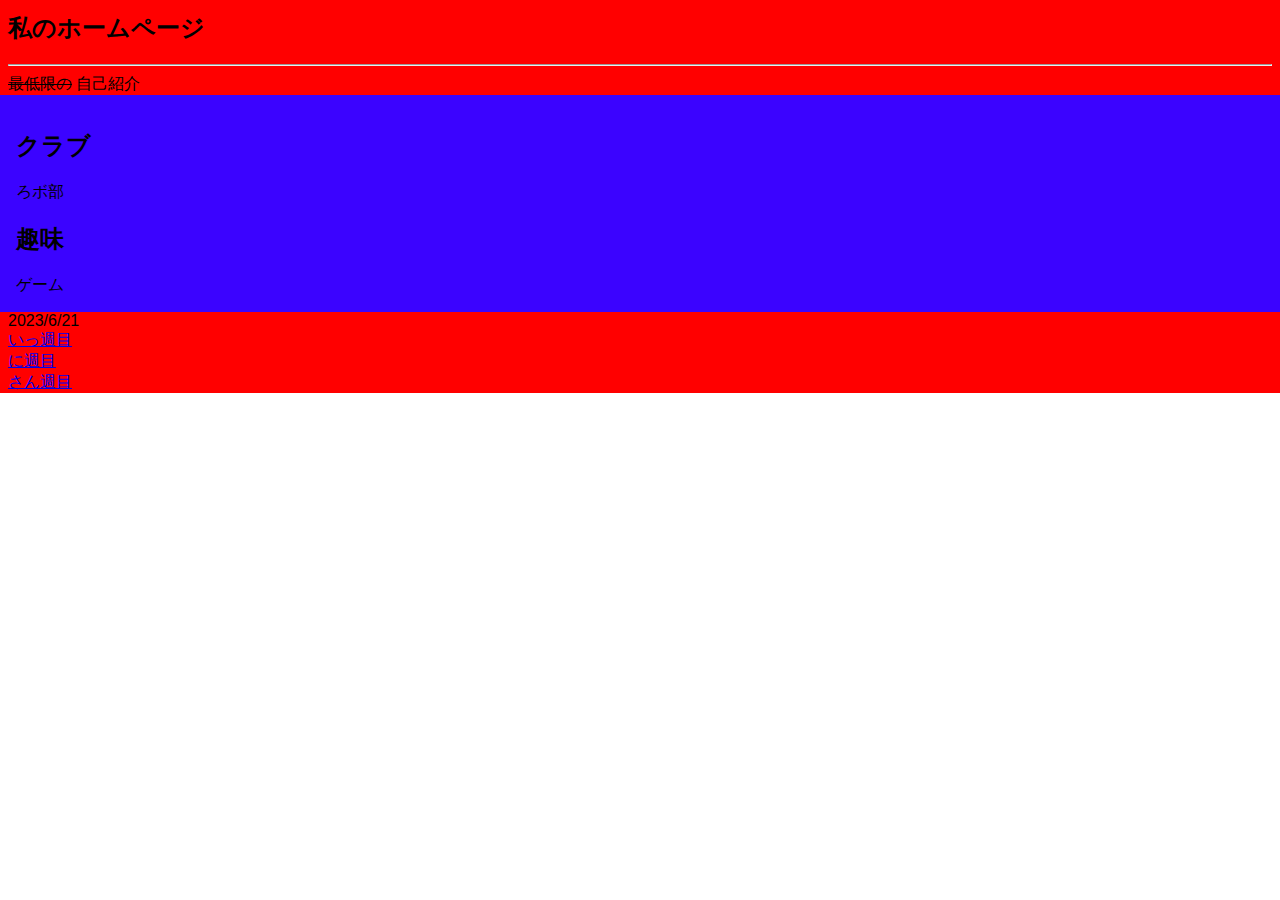
==== index.html @ f5c74d6b "Update index.html" ====
<!DOCTYPE html>
<html lang='ja'>
<head>
  <meta charset='utf-8'>
  <title>うぇぶぺえじ</title>
  <meta property="og:title" content="タイトル">
  <meta property="og:description" content="せつめいせつめい">
  <meta name="theme-color" content="#ECECF7">
  <meta name="msapplication-TileColor" content="#ECECF7">
  <link rel="icon" type="image/png" xhref="icon.png">
  <link rel="apple-touch-icon" xhref="icon.png">
  <meta name="msapplication-square310x310logo" xcontent="icon.png">
  <meta name="twitter:card" content="summary_large_image">
  <meta property="og:image" content="https://yourdomain/ogp.jpg">
  <meta name="twitter:image" content="https://yourdomain/ogp.jpg">

  <meta name="viewport" content="width=device-width, initial-scale=1.0">
  <meta name="format-detection" content="telephone=no">

  <link rel="stylesheet" href="index.css">
</head>
<body>
  <div class=header>
    <h1>私のホームページ</h1>
    <hr>
    <div><strike> 最低限の</strike> 自己紹介</div>
  </div>
  <div class=main>
    <div>
      <h2>クラブ</h2>
      <div>
        ろボ部
      </div>
    </div>

    <div>
      <h2>趣味</h2>
      <div>
        ゲーム
      </div>
    </div>
  </div>
  <div class=footer>
    2023/6/21
    <div>
    <a href="https://shunichi256.github.io/web2023/rep01.html">いっ週目</a><br>
    <a href="https://shunichi256.github.io/web2023/rep02.html">に週目</a><br>
    <a href="https://shunichi256.github.io/web2023/rep03.html">さん週目</a><br>
  </div>
    </div>
</body>
</html>
---- index.css ----
body {
  font-family: sans-serif;
  margin: 0;
  padding: 0;
}
.header {
  background-color: red;
  padding: 0 .5em;
}
.footer {
  background-color: red;
  padding: 0 .5em;
}
.main {
  background-color: #3B03FF;
  padding: 1em;
}
h1 {
  font-size: 147%;
  margin: 0 0;
  padding: .5em 0;
}
div {
  padding: 0vw 0vh;
  margin: 0vw 0vh;
}
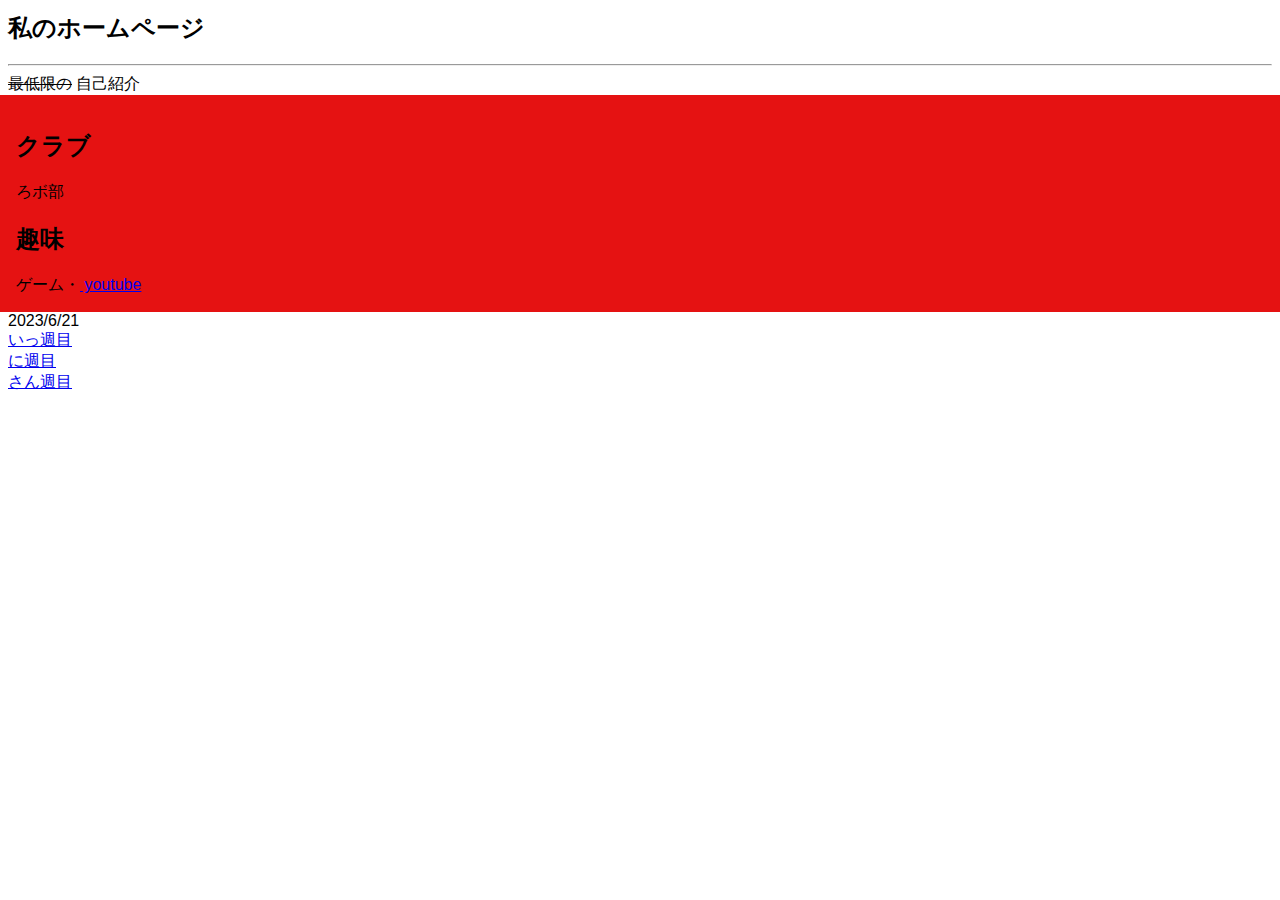
==== commit e6880037: "Update index.html" ====
--- a/index.html
+++ b/index.html
@@ -36,7 +36,7 @@
     <div>
       <h2>趣味</h2>
       <div>
-        ゲーム
+        ゲーム・<a href="https://www.youtube.com/watch?v=EG6JxFPwKGs"> youtube</a>
       </div>
     </div>
   </div>
--- a/index.css
+++ b/index.css
@@ -4,15 +4,15 @@
   padding: 0;
 }
 .header {
-  background-color: red;
+  background-color: white;
   padding: 0 .5em;
 }
 .footer {
-  background-color: red;
+  background-color: white;
   padding: 0 .5em;
 }
 .main {
-  background-color: #3B03FF;
+  background-color: #E51212;
   padding: 1em;
 }
 h1 {
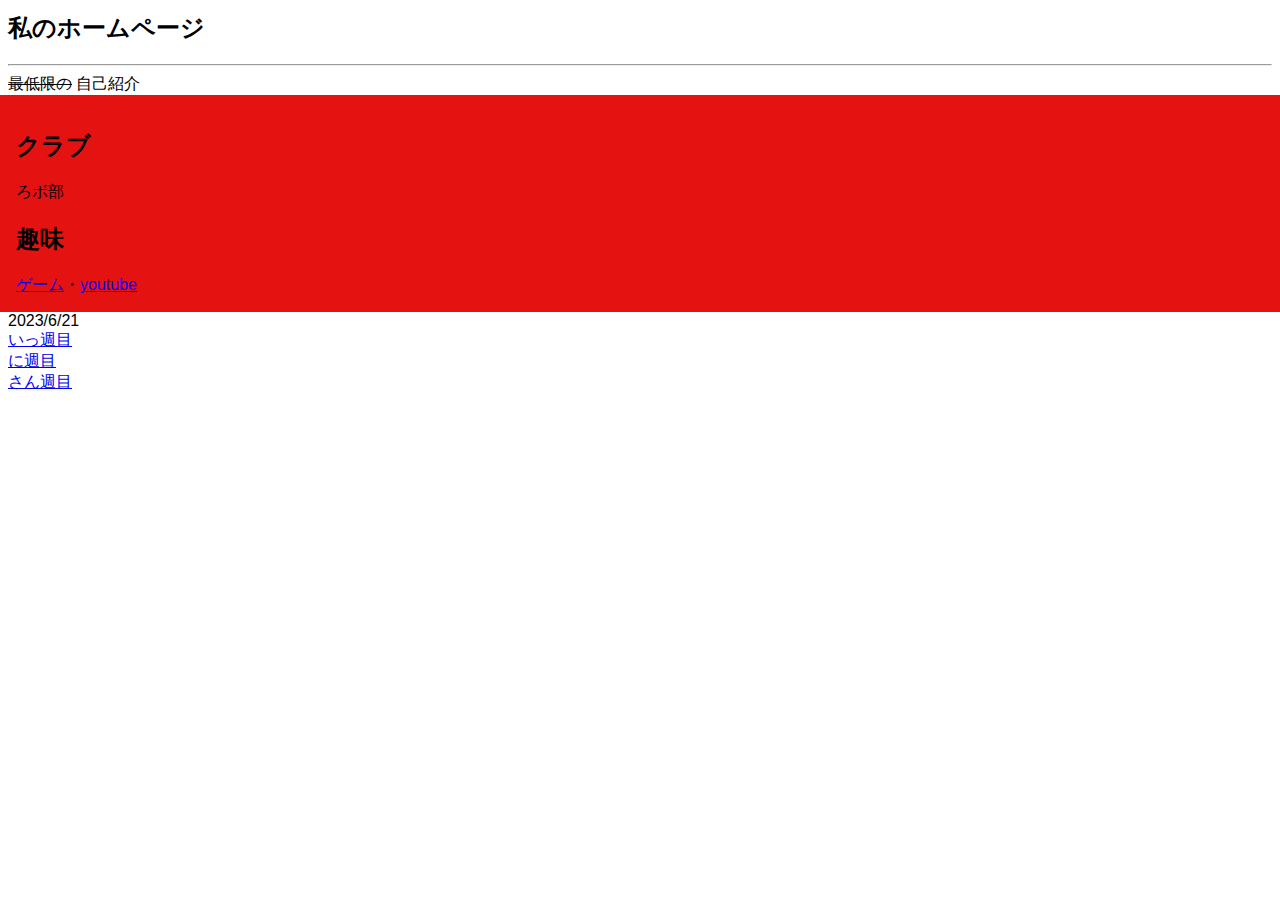
==== commit e6b9a494: "Update index.html" ====
--- a/index.html
+++ b/index.html
@@ -6,7 +6,7 @@
   <meta property="og:title" content="タイトル">
   <meta property="og:description" content="せつめいせつめい">
   <meta name="theme-color" content="#ECECF7">
-  <meta name="msapplication-TileColor" content="#ECECF7">
+  <meta name="msapplication-TileColor" content="#E0ECF7">
   <link rel="icon" type="image/png" xhref="icon.png">
   <link rel="apple-touch-icon" xhref="icon.png">
   <meta name="msapplication-square310x310logo" xcontent="icon.png">
@@ -36,7 +36,7 @@
     <div>
       <h2>趣味</h2>
       <div>
-        ゲーム・<a href="https://www.youtube.com/watch?v=EG6JxFPwKGs"> youtube</a>
+        <a href="https://deltarune.jp/sighting/" target="_top">ゲーム</a>・<a href="https://www.youtube.com/watch?v=EG6JxFPwKGs" target="_top">youtube</a>
       </div>
     </div>
   </div>
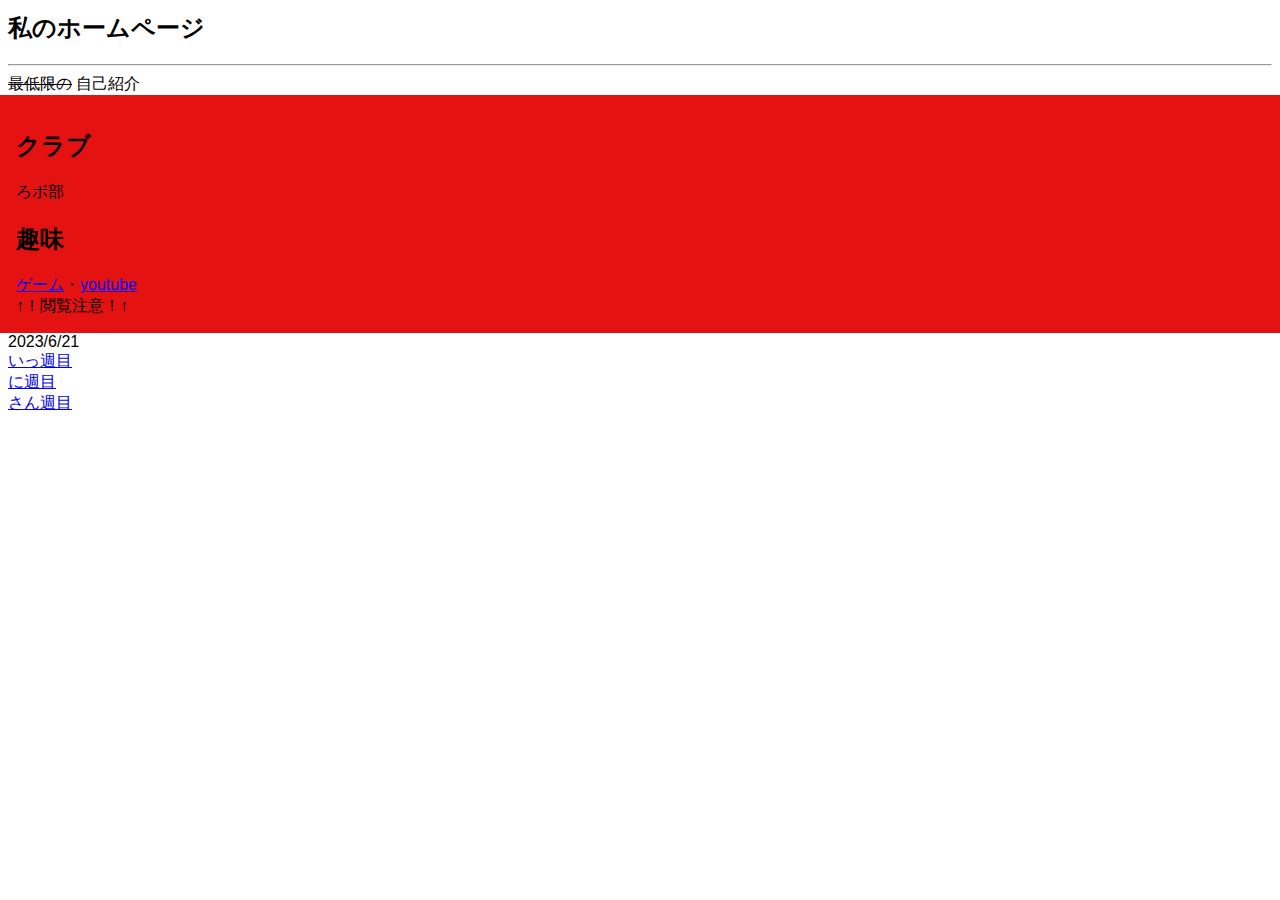
==== commit cc2662bc: "Update index.html" ====
--- a/index.html
+++ b/index.html
@@ -37,6 +37,7 @@
       <h2>趣味</h2>
       <div>
         <a href="https://deltarune.jp/sighting/" target="_top">ゲーム</a>・<a href="https://www.youtube.com/watch?v=EG6JxFPwKGs" target="_top">youtube</a>
+        <div>↑！閲覧注意！↑</div>
       </div>
     </div>
   </div>
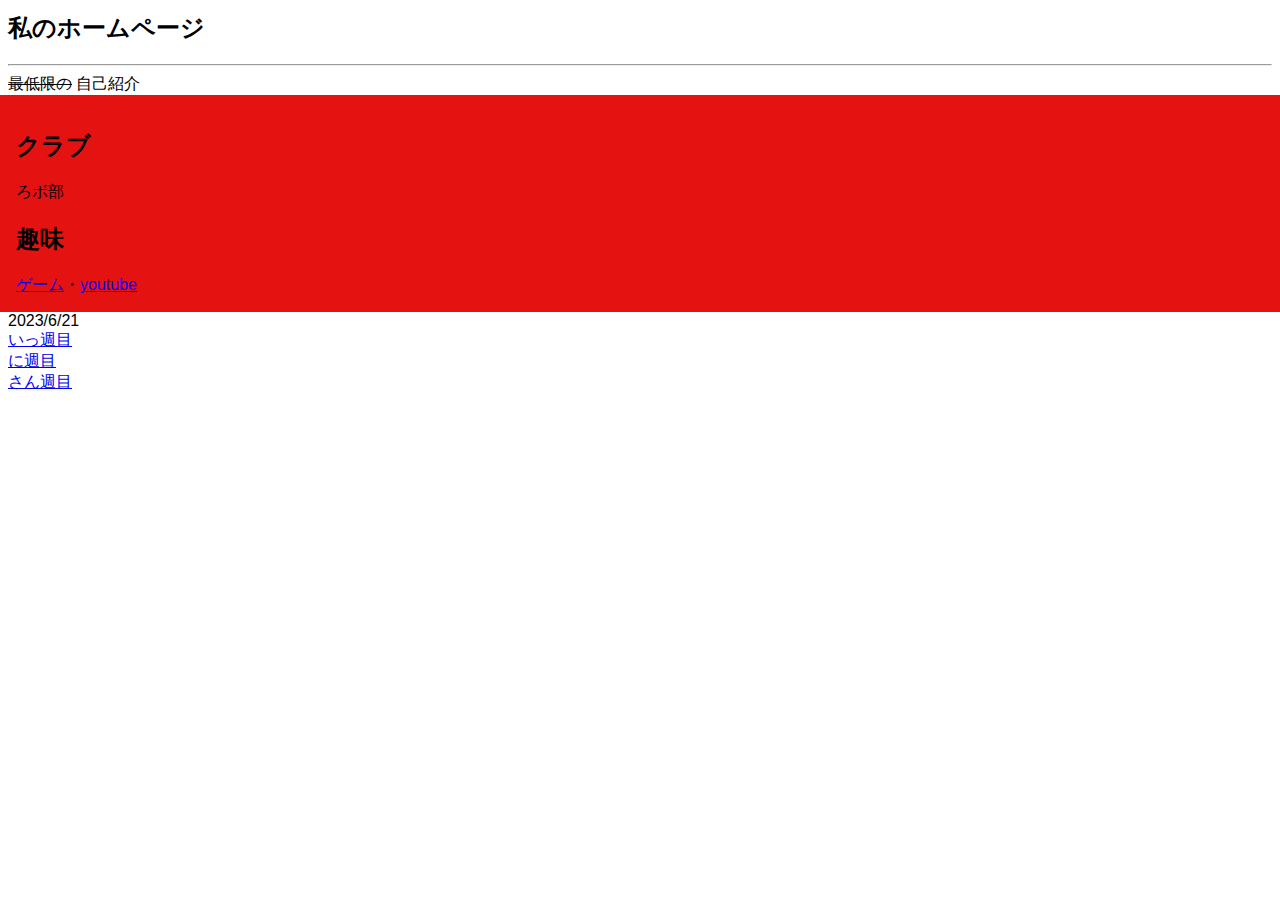
==== commit 2e4ffe53: "Update index.html" ====
--- a/index.html
+++ b/index.html
@@ -37,7 +37,7 @@
       <h2>趣味</h2>
       <div>
         <a href="https://deltarune.jp/sighting/" target="_top">ゲーム</a>・<a href="https://www.youtube.com/watch?v=EG6JxFPwKGs" target="_top">youtube</a>
-        <div>↑！閲覧注意！↑</div>
+       
       </div>
     </div>
   </div>
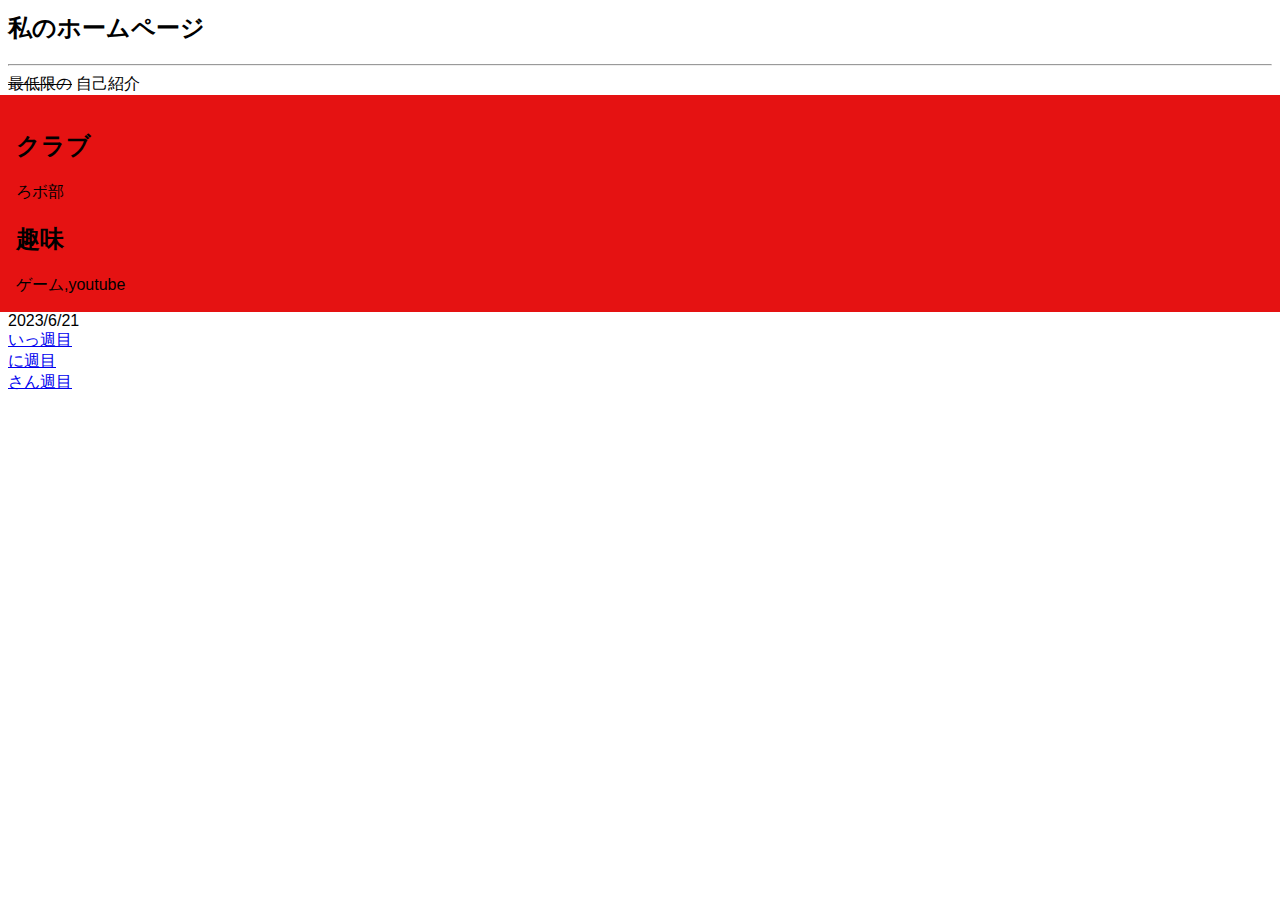
==== commit b6fdca66: "Update index.html" ====
--- a/index.html
+++ b/index.html
@@ -36,7 +36,7 @@
     <div>
       <h2>趣味</h2>
       <div>
-        <a href="https://deltarune.jp/sighting/" target="_top">ゲーム</a>・<a href="https://www.youtube.com/watch?v=EG6JxFPwKGs" target="_top">youtube</a>
+       ゲーム,youtube
        
       </div>
     </div>
